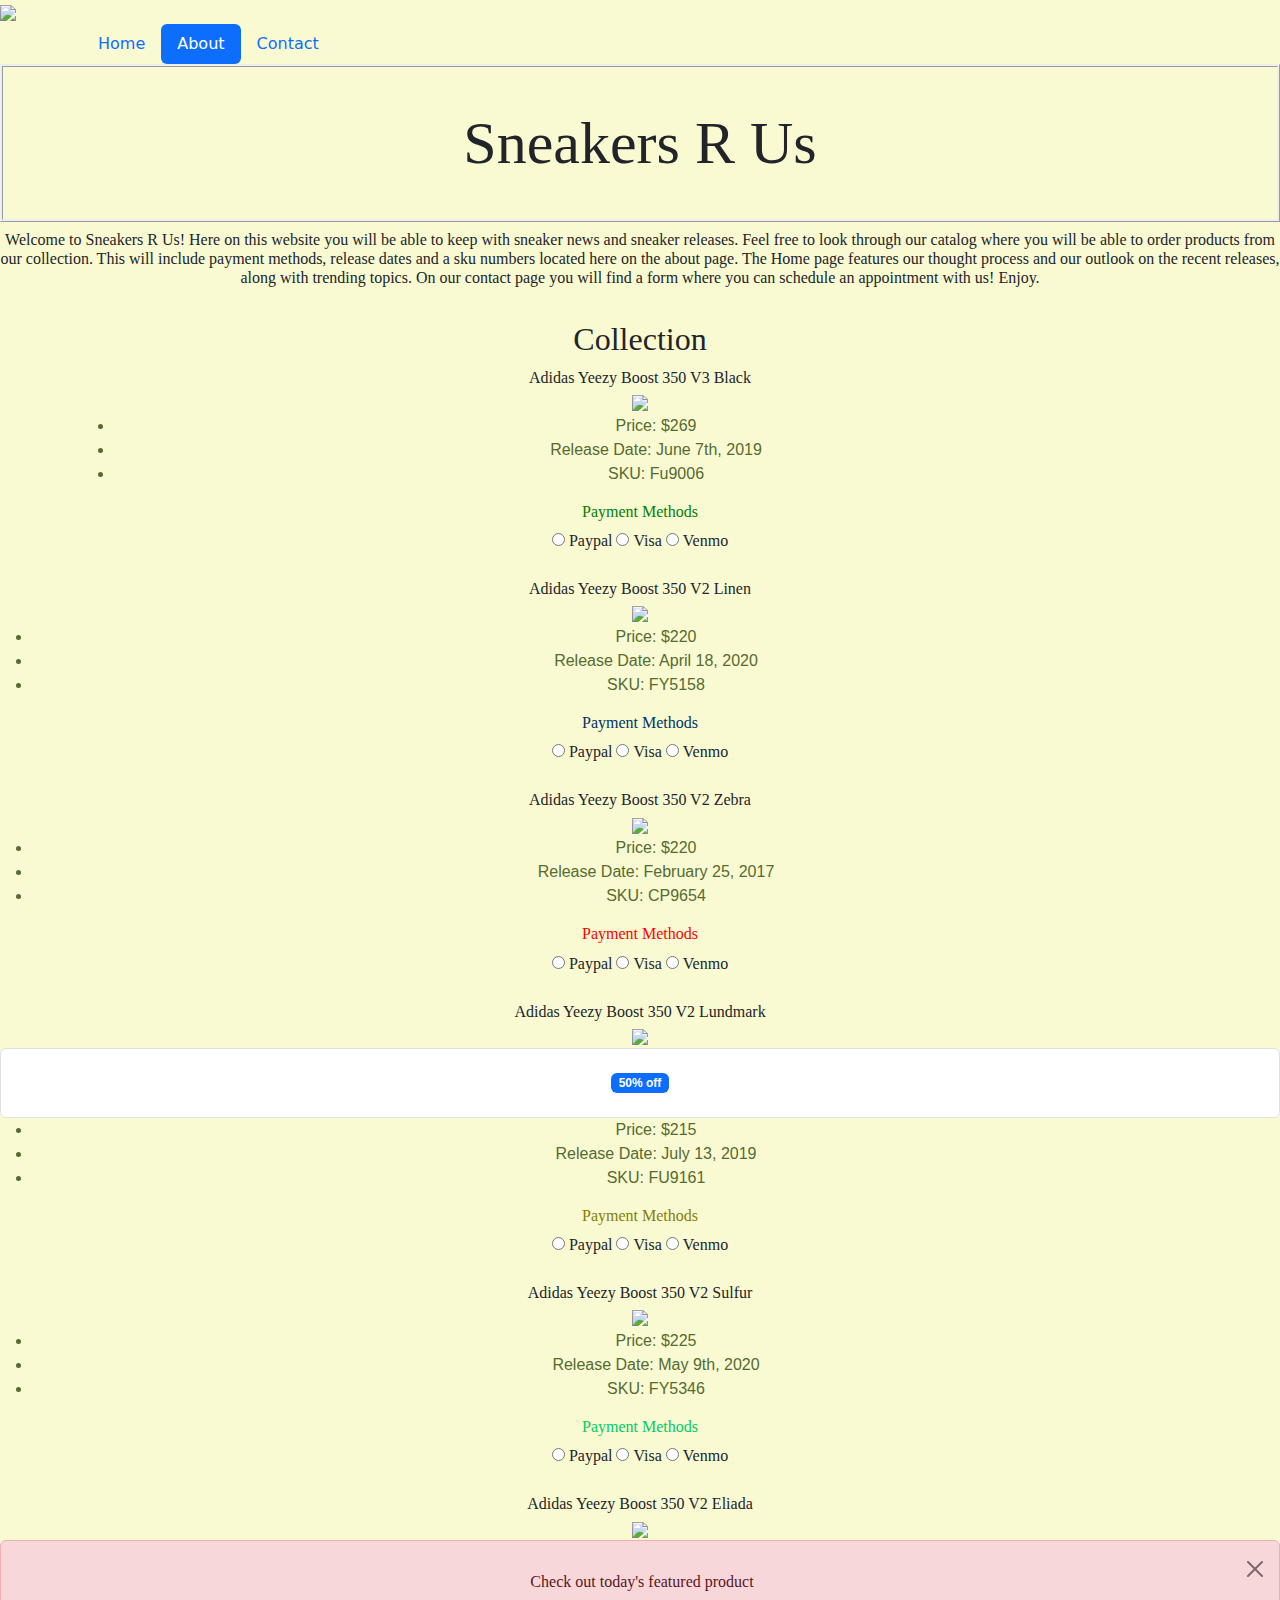
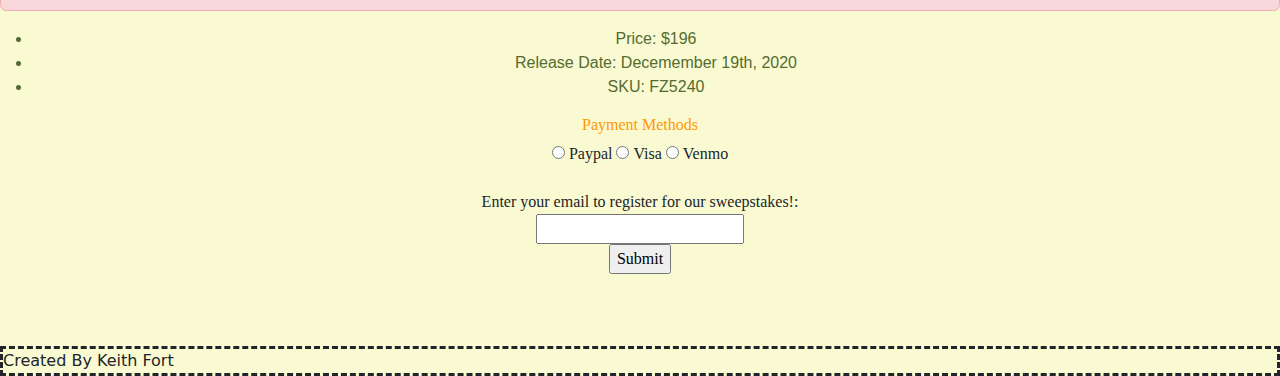
==== about.html @ ac2e77e1 "server changes" ====
<!DOCTYPE html>
<html lang="eng">
  <head>
     <link
    href="https://cdn.jsdelivr.net/npm/bootstrap@5.3.3/dist/css/bootstrap.min.css"
    rel="stylesheet"
    integrity="sha384-QWTKZyjpPEjISv5WaRU9OFeRpok6YctnYmDr5pNlyT2bRjXh0JMhjY6hW+ALEwIH"
    crossorigin="anonymous"
  />
     <link rel="stylesheet" href="contact.css">
     <script src= "utility-functions.js"></script>
  <script
      src="https://cdn.jsdelivr.net/npm/bootstrap@5.3.3/dist/js/bootstrap.bundle.min.js"
      integrity="sha384-YvpcrYf0tY3lHB60NNkmXc5s9fDVZLESaAA55NDzOxhy9GkcIdslK1eN7N6jIeHz"
      crossorigin="anonymous"
    ></script>
 
    <title>Sneakers R Us</title>
    <img
      width="100%"
      src="https://cdn.glitch.global/5d321880-ae20-4339-b1e1-b400722503c9/15cd21f6-8e4d-41c1-8d05-2bda43f865c7.image.png?v=1722101783224"
    />

    <style>
      h3{
        font-family:"verdana";
        font-size: medium;
      }
          
        </style>
  

  </head>
  <body>
    <header class="container">
      <nav class="nav nav-pills">
        <a class= "nav-link" href="index.html">Home</a>
        <a class= "nav-link active" href="about.html">About</a>
        <a class= "nav-link" href="contact.html">Contact</a>
      </nav>
    </header>
    <main>
      <h1 style="border-style: ridge; padding: 40px; font-size: 60px;">Sneakers R Us</h1>
      <h3>
        
        Welcome to Sneakers R Us! Here on this website you will be able to keep with sneaker news and sneaker releases.
        Feel free to look through our catalog where you will be able to order products from our collection. This will include payment methods,
        release dates and a sku numbers located here on the about page. The Home page features our thought process and our outlook
        on the recent releases, along with trending topics. On our contact page you will find a form where you can schedule an appointment with us!
        Enjoy.
  
      </h3>
      <br>
<section>

      <h2>Collection</h2>
      
      <article>

      
      <div class = "container">
        
     
        <div class = "row">
          <div class = "col">
            Adidas Yeezy Boost 350 V3 Black
            <br>
            <img
              width="250px"
              src="https://cdn.glitch.global/5d321880-ae20-4339-b1e1-b400722503c9/c34ac7e4-0e29-45d1-8580-b8797d56b18a.image.png?v=1722102927864"
            />
            <br />
            <ul>
        <li>Price: $269</li>
        <li>Release Date: June 7th, 2019</li>
        <li>SKU: Fu9006</li>
      </ul>
      <h3 id="payments">Payment Methods</h3>
      <form>
        <input type="radio" name="payments" id="paypal" />
        <label for="paypal"> Paypal </label>
        <input type="radio" name="payments" id="visa" />
        <label for="visa"> Visa </label>
        <input type="radio" name="payments" id="venmo" />
        <label for="venmo"> Venmo </label>
      </form>
          </div>
        </div>
      </article>
      <article>

<br> 
      <div class = "row">
        <div class = "col">
            Adidas Yeezy Boost 350 V2 Linen
            <br>
            <img
              width="250px"
              src="https://cloudmedia-image.s3.amazonaws.com/adidas_yeezy_boost_350_v2_linen_u6m3mfbuyi.jpg"
            />
            
            <ul>
        <li>Price: $220</li>
        <li>Release Date: April 18, 2020</li>
        <li>SKU: FY5158</li>
      </ul>
      <h3 id="payment2">Payment Methods</h3>
      <form>
        <input type="radio" name="payments2" id="paypal2" />
        <label for="paypal2"> Paypal </label>
        <input type="radio" name="payments2" id="visa2" />
        <label for="visa2"> Visa </label>
        <input type="radio" name="payments2" id="venmo2" />
        <label for="venmo2"> Venmo </label>
      </form>
        </div>
      </div>
    </article>
          <article>

          <br>
            <div class = "row"> 
              <div class = "col">
                
            Adidas Yeezy Boost 350 V2 Zebra
            <br />
            <img
              width="250px"
              src="https://cloudmedia-image.s3.amazonaws.com/adidas_yeezy_boost_350_v2_zebra_b6u5bnqubw.jpg"
            />
            
            <ul>
        <li>Price: $220</li>
        <li>Release Date: February 25, 2017</li>
        <li>SKU: CP9654</li>
      </ul>
      <h3 id="payment3">Payment Methods</h3>
      <form>
        <input type="radio" name="payments3" id="paypal3" />
        <label for="paypal3"> Paypal </label>
        <input type="radio" name="payments3" id="visa3" />
        <label for="visa3"> Visa </label>
        <input type="radio" name="payments3" id="venmo3" />
        <label for="venmo3"> Venmo </label>
      </form>
          </div>
          
        </div>
      </article>
      <br>
    <article>

      
    <div class = "row">
      <div class = "col">
      Adidas Yeezy Boost 350 V2 Lundmark
    <br>
          <img
            width="250px"
            src="https://cloudmedia-image.s3.amazonaws.com/adidas_yeezy_boost_350_v2_lundmark_57xnuxqvco.jpg"
          />
          
          <ul class="list-group">
    <li class="list-group-item">
      <span class="badge bg-primary m-3"> 50% off</span>
    </li>
          </ul>
          <ul>
        <li>Price: $215</li>
        <li>Release Date: July 13, 2019</li>
        <li>SKU: FU9161</li>
      </ul>
      <h3 id="payment4">Payment Methods</h3>
      <form>
        <input type="radio" name="payments4" id="paypal4" />
        <label for="paypal4"> Paypal </label>
        <input type="radio" name="payments4" id="visa4" />
        <label for="visa4"> Visa </label>
        <input type="radio" name="payments4" id="venmo4" />
        <label for="venmo4"> Venmo </label>
      </form>
      </div>
    </div>
    
      </article>
      <br>
      <article>

        <div class = "row">
          <div class = "col"> 
      
          Adidas Yeezy Boost 350 V2 Sulfur 
          <br>
          <img
            width="250px"
            src="https://cloudmedia-image.s3.amazonaws.com/adidas_yeezy_boost_350_v2_sulfur_nqvravxs86.jpg"
          />
          
          <ul>
        <li>Price: $225</li>
        <li>Release Date: May 9th, 2020</li>
        <li>SKU: FY5346</li>
      </ul>
      <h3 id="payment5">Payment Methods</h3>
      <form>
        <input type="radio" name="payments5" id="paypal5" />
        <label for="paypal5"> Paypal </label>
        <input type="radio" name="payments5" id="visa5" />
        <label for="visa5"> Visa </label>
        <input type="radio" name="payments5" id="venmo5" />
        <label for="venmo5"> Venmo </label>
      </form>
      </div>
    </div>
    </article>
    <br>
    <article>

    
        <div class = "row"> 
          <div class = "col"> 
            
          Adidas Yeezy Boost 350 V2 Eliada
          <br>
           <img
            width="250px"
            src="https://cloudmedia-image.s3.amazonaws.com/adidas_yeezy_boost_350_v2_eliada_4zqgvkegnm.jpg"
          />
          
          <div class = "alert alert-danger alert-dismissible">
            <div class="spinner-grow text-success"> </div>
      Check out today's featured product
      <button class="btn-close" data-bs-dismiss="alert"></button>
          </div>
          <ul>
        <li>Price: $196</li>
        <li>Release Date: Decemember 19th, 2020</li>
        <li>SKU: FZ5240</li>
      </ul>
      <h3 id="payment6">Payment Methods</h3>
      <form>
        <input type="radio" name="payments6" id="paypal6" />
        <label for="paypal6"> Paypal </label>
        <input type="radio" name="payments6" id="visa6" />
        <label for="visa6"> Visa </label>
        <input type="radio" name="payments6" id="venmo6" />
        <label for="venmo6"> Venmo </label>
      </form>
        </div>

      </div>
    

    </article>
  
  </section>
  <br>

  <section>
    <form onsubmit="handleSubmit(event)">
      <label for="email"> Enter your email to register for our sweepstakes!:</label><br>
      <input type="email" id="email" name="email" required><br>
      <input type="submit">
  </form>
    </section>

    </main>
<br>
    <br>
    <br>  
    <footer>Created By Keith Fort</footer>
  </body>
</html>
---- contact.css ----
@font-face {
  font-family: "IceCaps";
  src: url("IceCaps.ttf");
}

h1 {
  font-family: "IceCaps";
}

body {
  background-color: lightgoldenrodyellow;
}

main {
  font-family: Georgia, "Times New Roman", Times, serif;
  text-align: center;
}

ul {
  font-family: sans-serif;
  color: darkolivegreen;
}


footer {
  border-style: dashed !important;

}

#payments {
  color: green;
}

#payment2 {
  color: #003366;
}

#payment3 {
  color: red;
}

#payment4 {
  color: olive;
}

#payment5 {
  color: rgb(0, 204, 102);
}

#payment6 {
  color: #ff9900;
}


.gradient {
  background-image: linear-gradient(to bottom right, yellow, grey, white);
}

#animated-button {
  transform: scale(1) rotate(0deg);
  transition: transform 1s;
}
#animated-button:hover {
  transform: scale(2) rotate(15deg);
  transition: transform 2s;
}
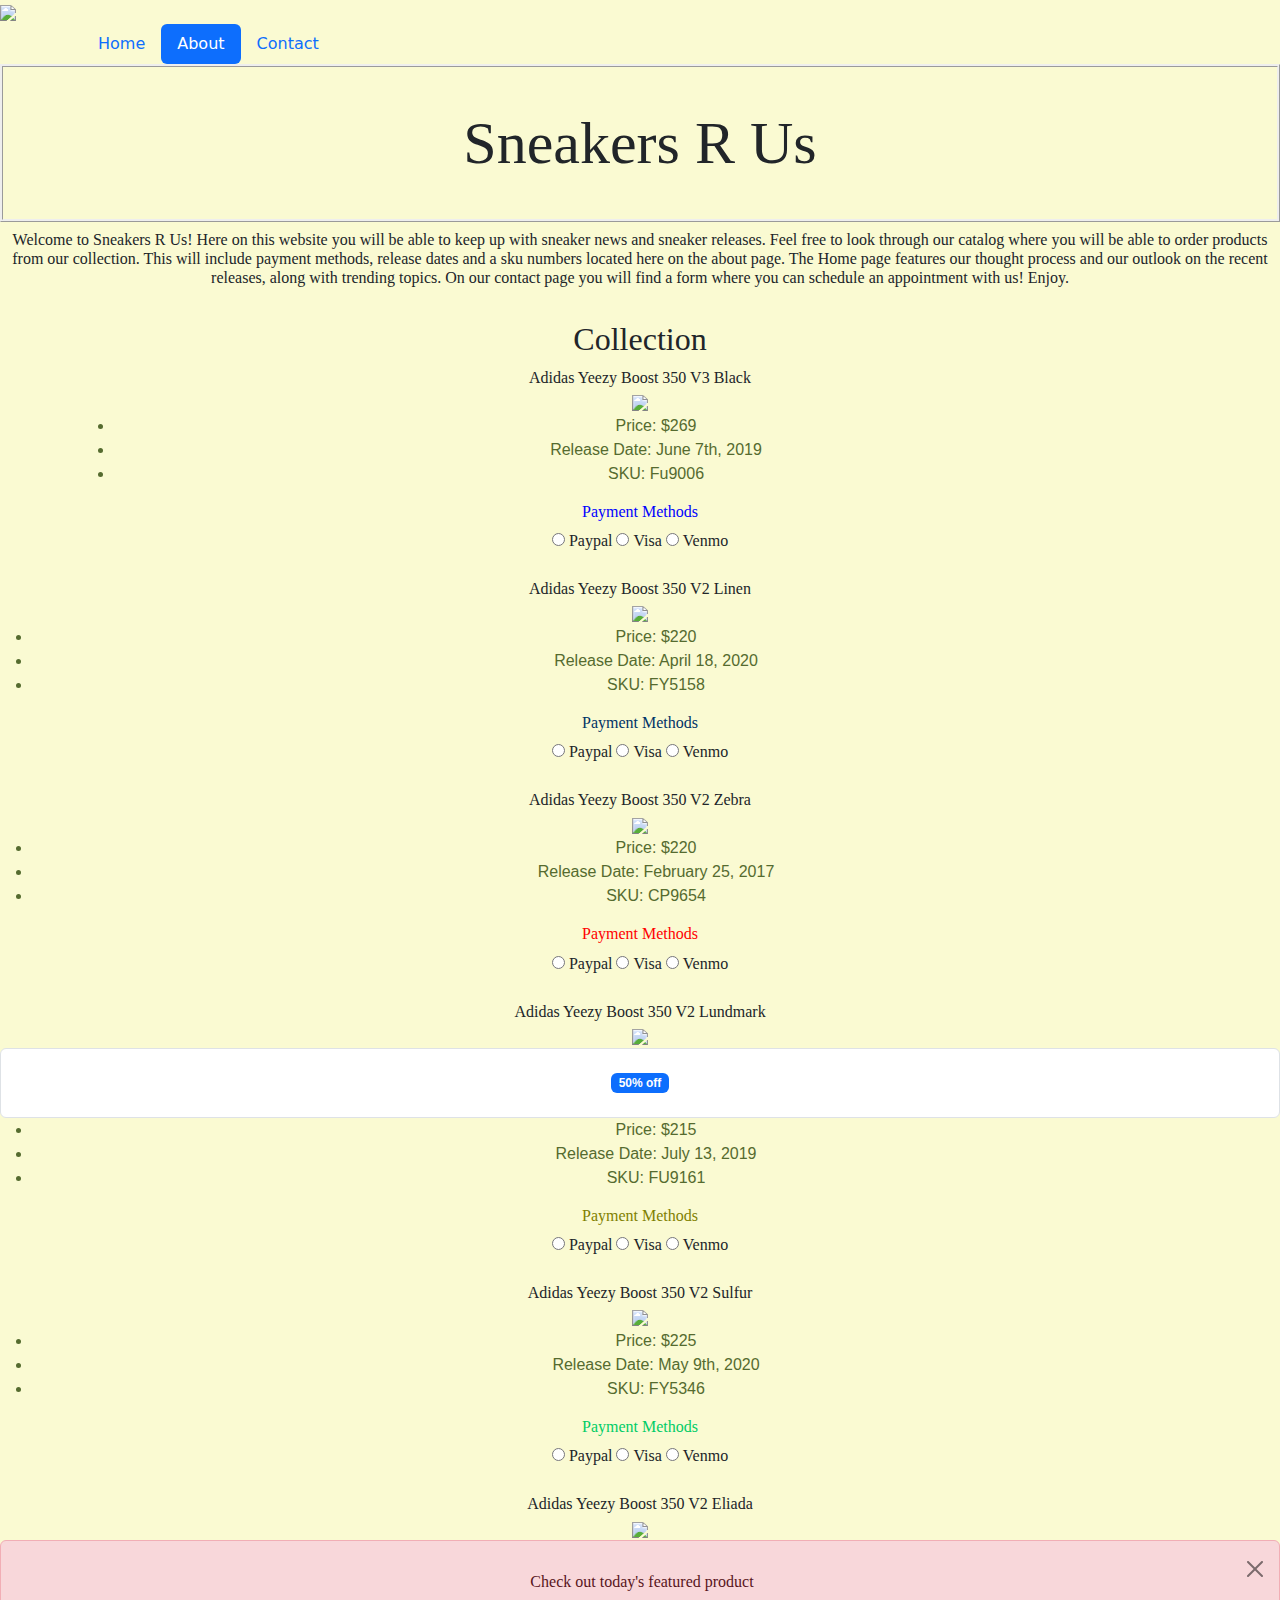
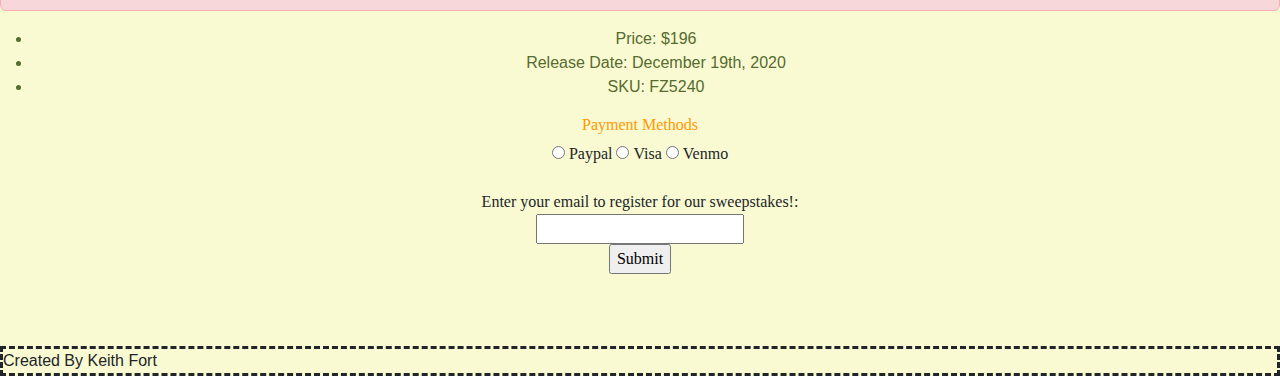
==== commit dfdb333a: "fixed functions" ====
--- a/about.html
+++ b/about.html
@@ -43,7 +43,7 @@
       <h1 style="border-style: ridge; padding: 40px; font-size: 60px;">Sneakers R Us</h1>
       <h3>
         
-        Welcome to Sneakers R Us! Here on this website you will be able to keep with sneaker news and sneaker releases.
+        Welcome to Sneakers R Us! Here on this website you will be able to keep up with sneaker news and sneaker releases.
         Feel free to look through our catalog where you will be able to order products from our collection. This will include payment methods,
         release dates and a sku numbers located here on the about page. The Home page features our thought process and our outlook
         on the recent releases, along with trending topics. On our contact page you will find a form where you can schedule an appointment with us!
@@ -234,7 +234,7 @@
           </div>
           <ul>
         <li>Price: $196</li>
-        <li>Release Date: Decemember 19th, 2020</li>
+        <li>Release Date: December 19th, 2020</li>
         <li>SKU: FZ5240</li>
       </ul>
       <h3 id="payment6">Payment Methods</h3>
@@ -261,7 +261,9 @@
       <label for="email"> Enter your email to register for our sweepstakes!:</label><br>
       <input type="email" id="email" name="email" required><br>
       <input type="submit">
+
   </form>
+  <div id="outputTag"></div>
     </section>
 
     </main>
--- a/contact.css
+++ b/contact.css
@@ -1,7 +1,19 @@
-
 @font-face {
   font-family: "IceCaps";
   src: url("IceCaps.ttf");
+}
+ul {
+  font-family: sans-serif;
+  color: darkolivegreen;
+}
+
+#mixin-example {
+  box-shadow: 5px 5px grey;
+  text-shadow: 1px 0.5px;
+}
+
+h2 i {
+  color: rgba(70, 70, 255, 0.927);
 }
 
 h1 {
@@ -17,19 +29,13 @@
   text-align: center;
 }
 
-ul {
-  font-family: sans-serif;
-  color: darkolivegreen;
-}
-
-
 footer {
   border-style: dashed !important;
-
+  font-family: sans-serif;
 }
 
 #payments {
-  color: green;
+  color: blue;
 }
 
 #payment2 {
@@ -52,6 +58,10 @@
   color: #ff9900;
 }
 
+.border {
+  border-style: dashed;
+  color: rgb(10, 126, 10);
+}
 
 .gradient {
   background-image: linear-gradient(to bottom right, yellow, grey, white);
